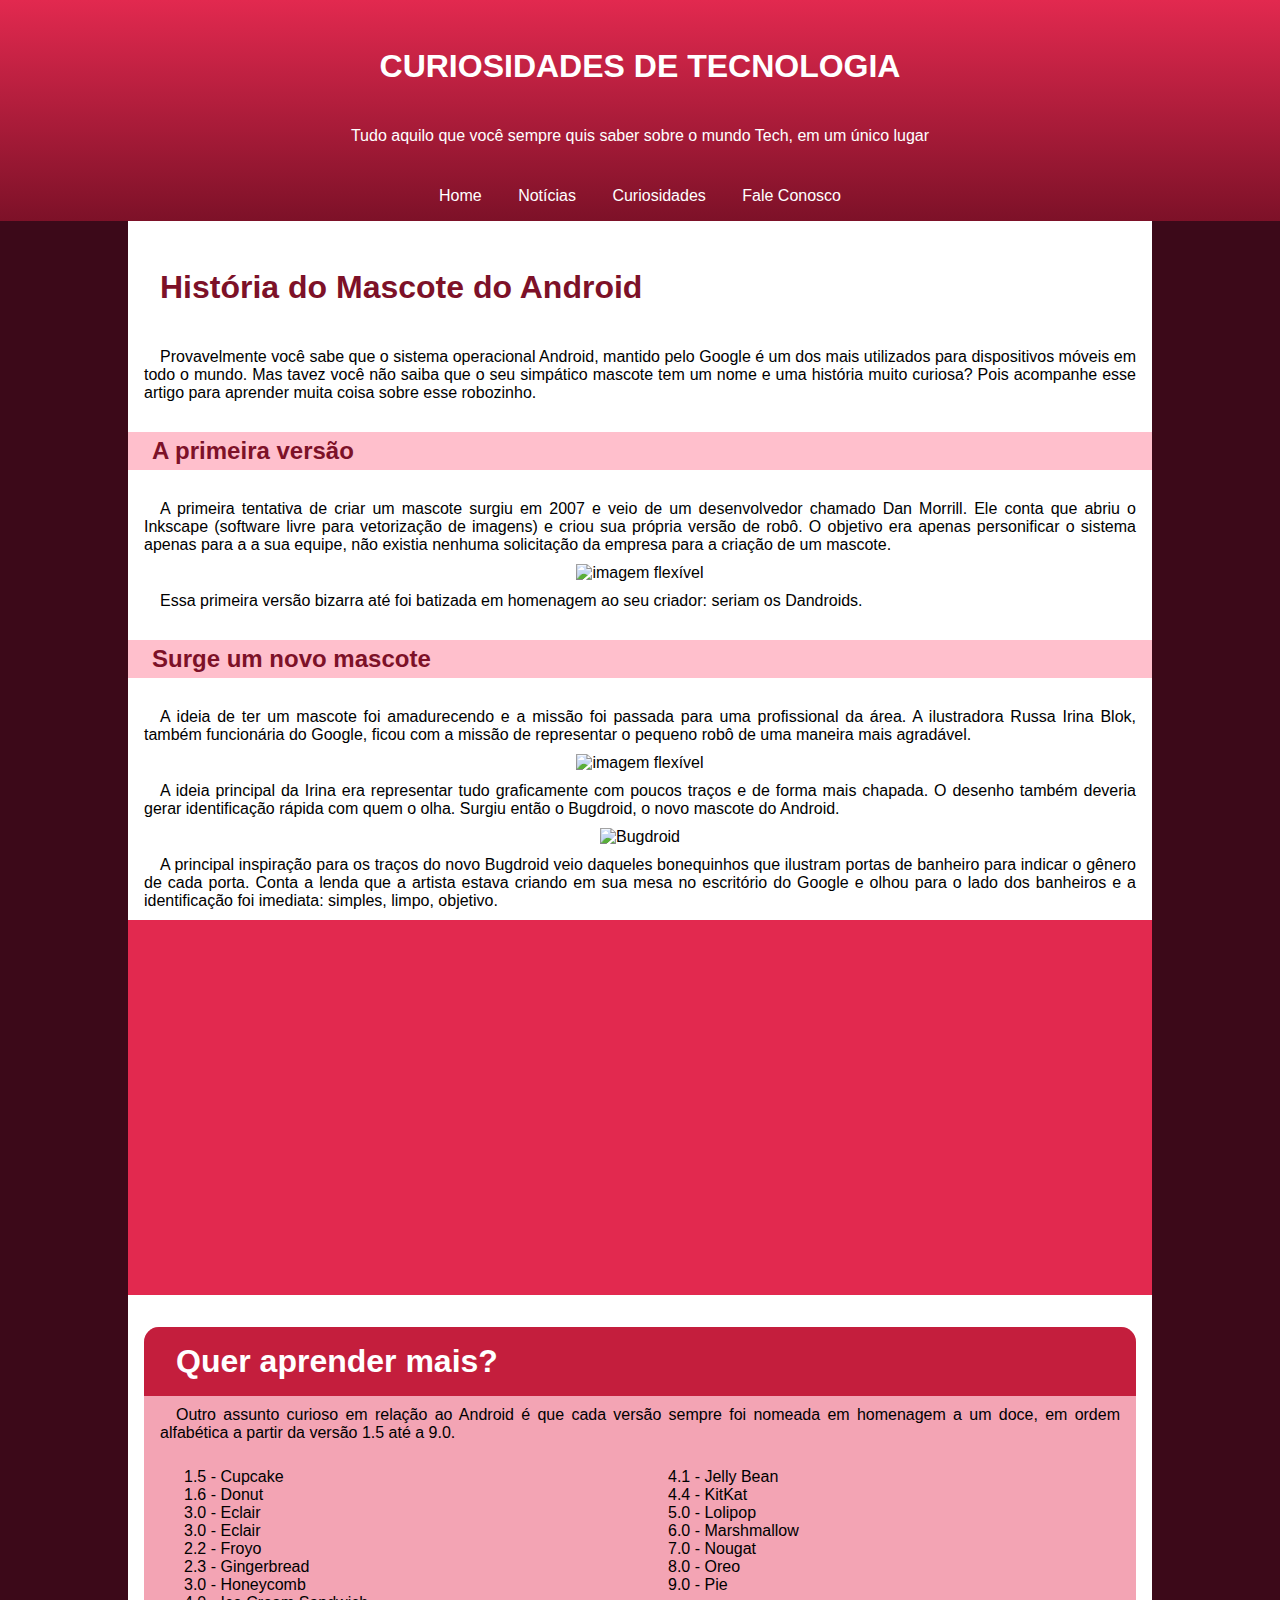
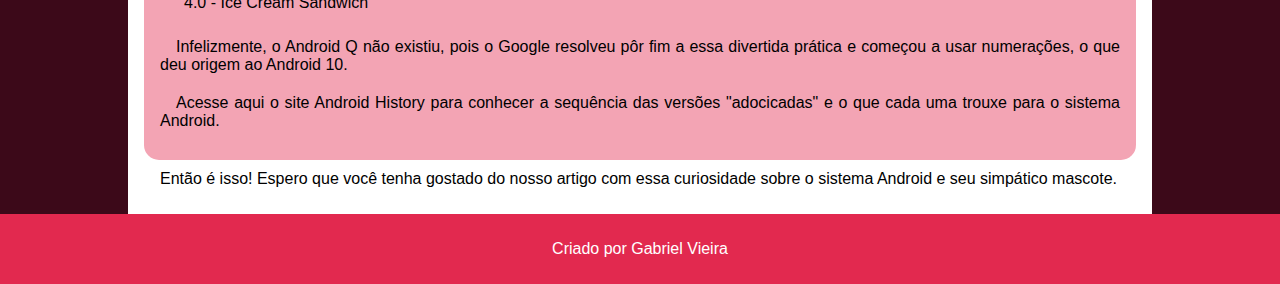
==== index.html @ c60a536f "Add files via upload" ====
<!DOCTYPE html>
<html lang="pt-br">
<head>
    <meta charset="UTF-8">
    <meta http-equiv="X-UA-Compatible" content="IE=edge">
    <meta name="viewport" content="width=device-width, initial-scale=1.0">
    <link rel="shortcut icon" href="assets/imagens/favicon.ico" type="image/x-icon">
    <title>Site Android</title>
    <link rel="stylesheet" href="style.css">
</head>
<body>

    <header>
        <h1>CURIOSIDADES DE TECNOLOGIA</h1>
        <p>
            Tudo aquilo que você sempre quis saber sobre o mundo Tech, em um único lugar
        </p>
        <nav>
            <a href="#">Home</a>
            <a href="#">Notícias</a>
            <a href="#">Curiosidades</a>
            <a href="#">Fale Conosco</a>
        </nav>
    </header>

    <main>

        <h1>História do Mascote do Android</h1>

        <p>
            Provavelmente você sabe que o sistema operacional Android, mantido pelo Google é um dos mais utilizados para dispositivos móveis em todo o mundo. Mas tavez você não saiba que o seu simpático mascote tem um nome e uma história muito curiosa? Pois acompanhe esse artigo para aprender muita coisa sobre esse robozinho.
        </p>

        <h2>A primeira versão</h2>

        <p>
            A primeira tentativa de criar um mascote surgiu em 2007 e veio de um desenvolvedor chamado Dan Morrill. Ele conta que abriu o Inkscape (software livre para vetorização de imagens) e criou sua própria versão de robô. O objetivo era apenas personificar o sistema apenas para a a sua equipe, não existia nenhuma solicitação da empresa para a criação de um mascote.
        </p>
        
        <picture>
            <source media="(max-width: 1020px)" srcset="assets/imagens/dan-droids-pq.png" type="image/png">
            <img src="assets/imagens/dan-droids.png" alt="imagem flexível">
        </picture>
        
        <p>
            Essa primeira versão bizarra até foi batizada em homenagem ao seu criador: seriam os Dandroids.
        </p>

        <h2>Surge um novo mascote</h2>

        <p>
            A ideia de ter um mascote foi amadurecendo e a missão foi passada para uma profissional da área. A ilustradora Russa Irina Blok, também funcionária do Google, ficou com a missão de representar o pequeno robô de uma maneira mais agradável.
        </p>
        
        <picture>
            <source media="(max-width: 1020px)" srcset="assets/imagens/irina-blok-pq.jpg" type="image/png">
            <img src="assets/imagens/irina-blok.jpg" alt="imagem flexível">
        </picture>
        
        <p>
            A ideia principal da Irina era representar tudo graficamente com poucos traços e de forma mais chapada. O desenho também deveria gerar identificação rápida com quem o olha. Surgiu então o Bugdroid, o novo mascote do Android.
        </p>

        <img src="assets/imagens/bugdroid.png" alt="Bugdroid">

        <p>
            A principal inspiração para os traços do novo Bugdroid veio daqueles bonequinhos que ilustram portas de banheiro para indicar o gênero de cada porta. Conta a lenda que a artista estava criando em sua mesa no escritório do Google e olhou para o lado dos banheiros e a identificação foi imediata: simples, limpo, objetivo.
        </p>

        <div>
            <iframe width="60%" height="315" src="https://www.youtube.com/embed/l2UDgpLz20M" title="YouTube video player" frameborder="0" allow="accelerometer; autoplay; clipboard-write; encrypted-media; gyroscope; picture-in-picture; web-share" allowfullscreen>
            </iframe>
        </div>
        
        <section>
            <article>
                <h1>Quer aprender mais?</h1>
                <p>
                    Outro assunto curioso em relação ao Android é que cada versão sempre foi nomeada em homenagem a um doce, em ordem alfabética a partir da versão 1.5 até a 9.0.
                    <ul>
                        <li>1.5 - Cupcake</li>
                        <li>1.6 - Donut</li>
                        <li>3.0 - Eclair</li>
                        <li>3.0 - Eclair</li>
                        <li>2.2 - Froyo</li>
                        <li>2.3 - Gingerbread</li>
                        <li>3.0 - Honeycomb</li>
                        <li>4.0 - Ice Cream Sandwich</li>
                        <li>4.1 - Jelly Bean</li>
                        <li>4.4 - KitKat</li>
                        <li>5.0 - Lolipop</li>
                        <li>6.0 - Marshmallow</li>
                        <li>7.0 - Nougat</li>
                        <li>8.0 - Oreo</li>
                        <li>9.0 - Pie</li>
                    </ul>
                    <p>
                        Infelizmente, o Android Q não existiu, pois o Google resolveu pôr fim a essa divertida prática e começou a usar numerações, o que deu origem ao Android 10.
                    </p>
                    <p>
                        Acesse aqui o site Android History para conhecer a sequência das versões "adocicadas" e o que cada uma trouxe para o sistema Android.
                    </p>
                </p>
            </article>
        </section>

        <p>
            Então é isso! Espero que você tenha gostado do nosso artigo com essa curiosidade sobre o sistema Android e seu simpático mascote.
        </p>

    </main>

    <footer>
        <p>Criado por Gabriel Vieira</p>
    </footer>

</body>
</html>
---- style.css ----
body{
    background-color: #3C0919;
    width: 100%;
    margin: 0px;
    font-family: Arial, Helvetica, sans-serif;
}

p{
    margin: 0;
    padding: 10px 1em;
}

@font-face {
    font-family: 'Android';
    src: url(assets/fontes/idroid.otf) format('opentype');
}

h1{
    font-family: 'Android', Arial, Helvetica, sans-serif;
    color: #7D1128;
    text-align: left;
    margin: 1em;
}

h2{
    font-family: 'Android', Arial, Helvetica, sans-serif;
    padding: 5px 1em;
    text-align: left;
    background-color: #ff2c564d;
    color: #7D1128;
}

header{
    background-image: linear-gradient(to bottom, #E2294F, #7D1128);
    color: white;
    text-align: center;
    padding: 1em;
}

header > h1{
    text-align: center;
    background: none;
    color: white;
    font-family: Arial, Helvetica, sans-serif;
}

header > p{
    margin: 2em;
}

nav > a{
    text-decoration: none;
    color: white;
    padding: 10px 1em 17px 1em;
}

nav > a:hover{
    background-color: #C41E3D;
} 

main{
    background-color: white;
    color: black;
    width: 80%;
    margin: auto;
    text-align: center;
    padding: 1em 0;
}

main > p{
    text-align: justify;
    text-indent: 1em;
}

div{
    background-color: #E2294F;
    height: 350px;
    padding-top: 25px;
}

article{
    background-color: #e2294e6c;
    margin: 0 1em;
    border-radius: 15px;
}

article > h1{
    background-color: #C41E3D;
    color: white;
    font-family: Arial, Helvetica, sans-serif;
    padding: 0.5em 1em;
    margin: 1em 0 0 0;
    border-radius: 15px 15px 0 0;
}

article > p{
    text-align: justify;
    text-indent: 1em;
}

ul {
    column-count: 2;
    list-style-type: none;
    text-align: left;
}

footer{
    background-color: #E2294F;
    color: white;
    text-align: center;
    padding: 1em;
    margin: 0px;
}

footer > p{
    margin: 0px;
}
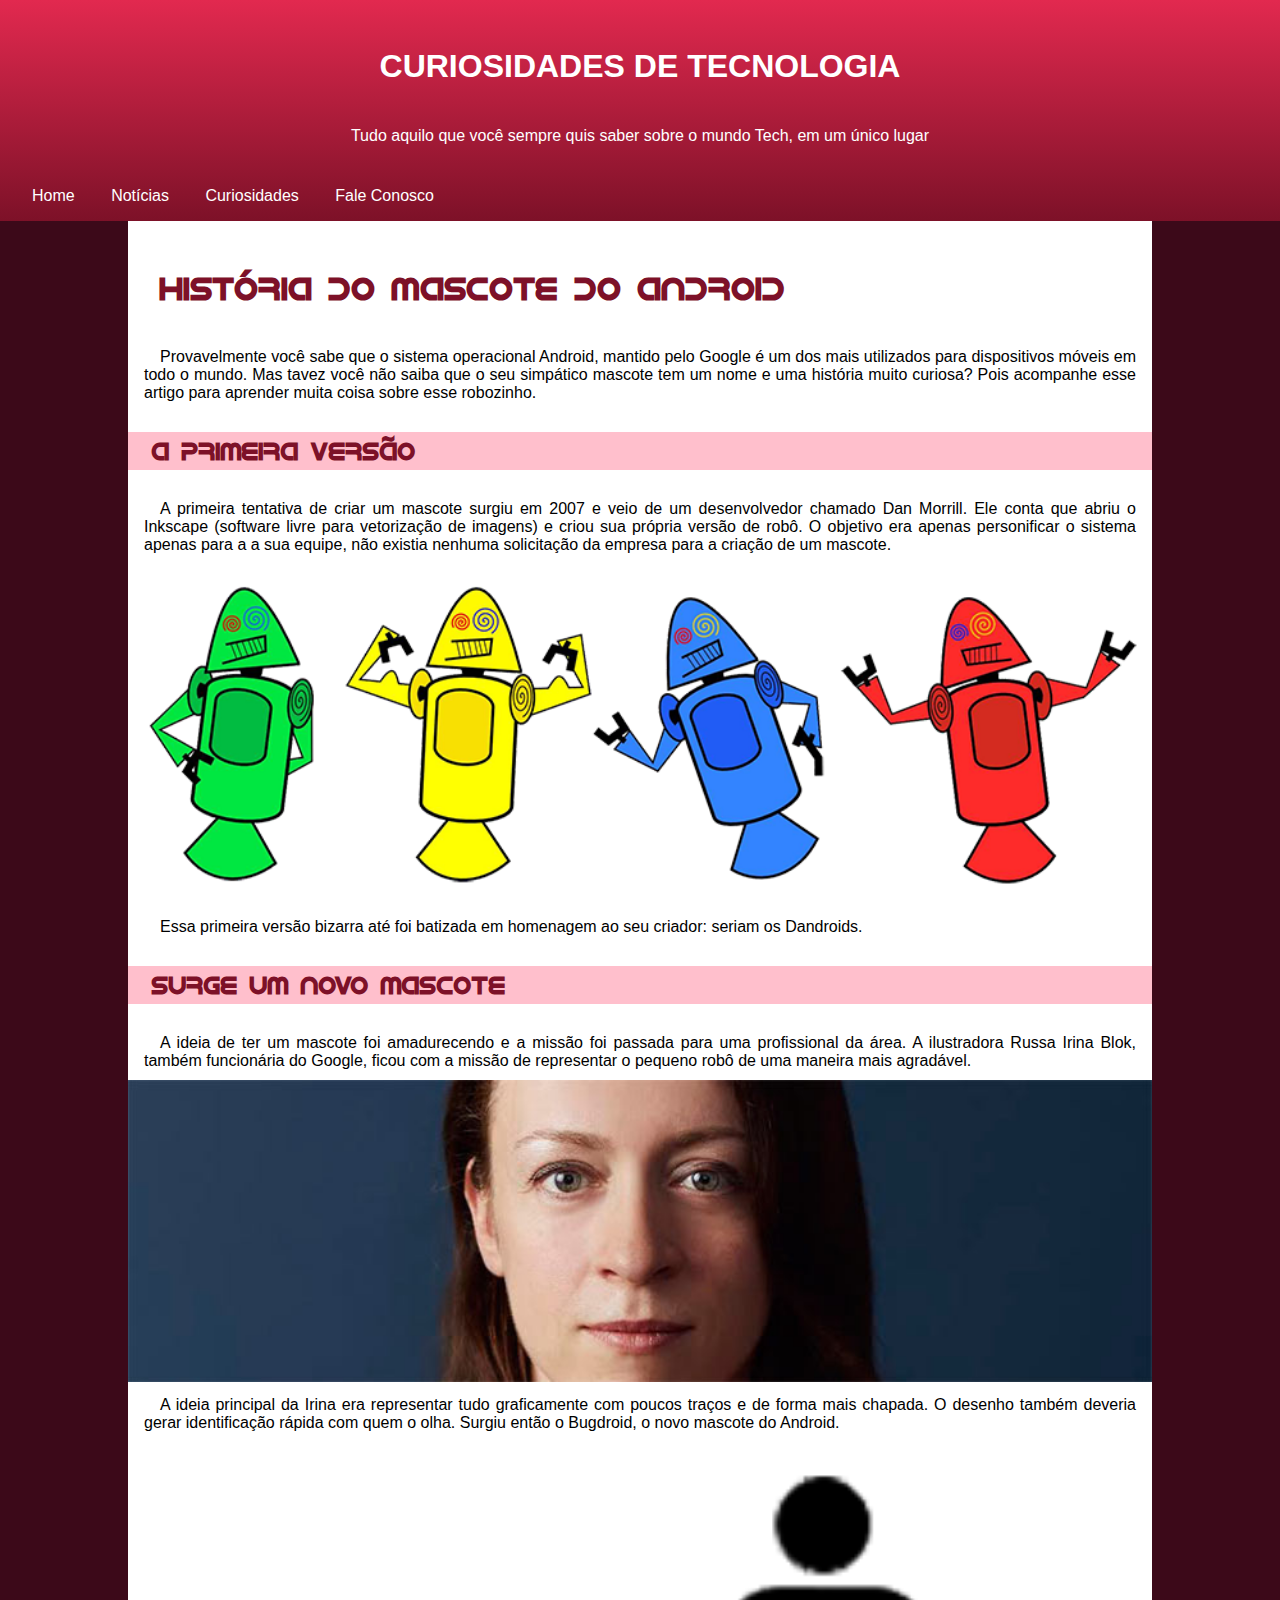
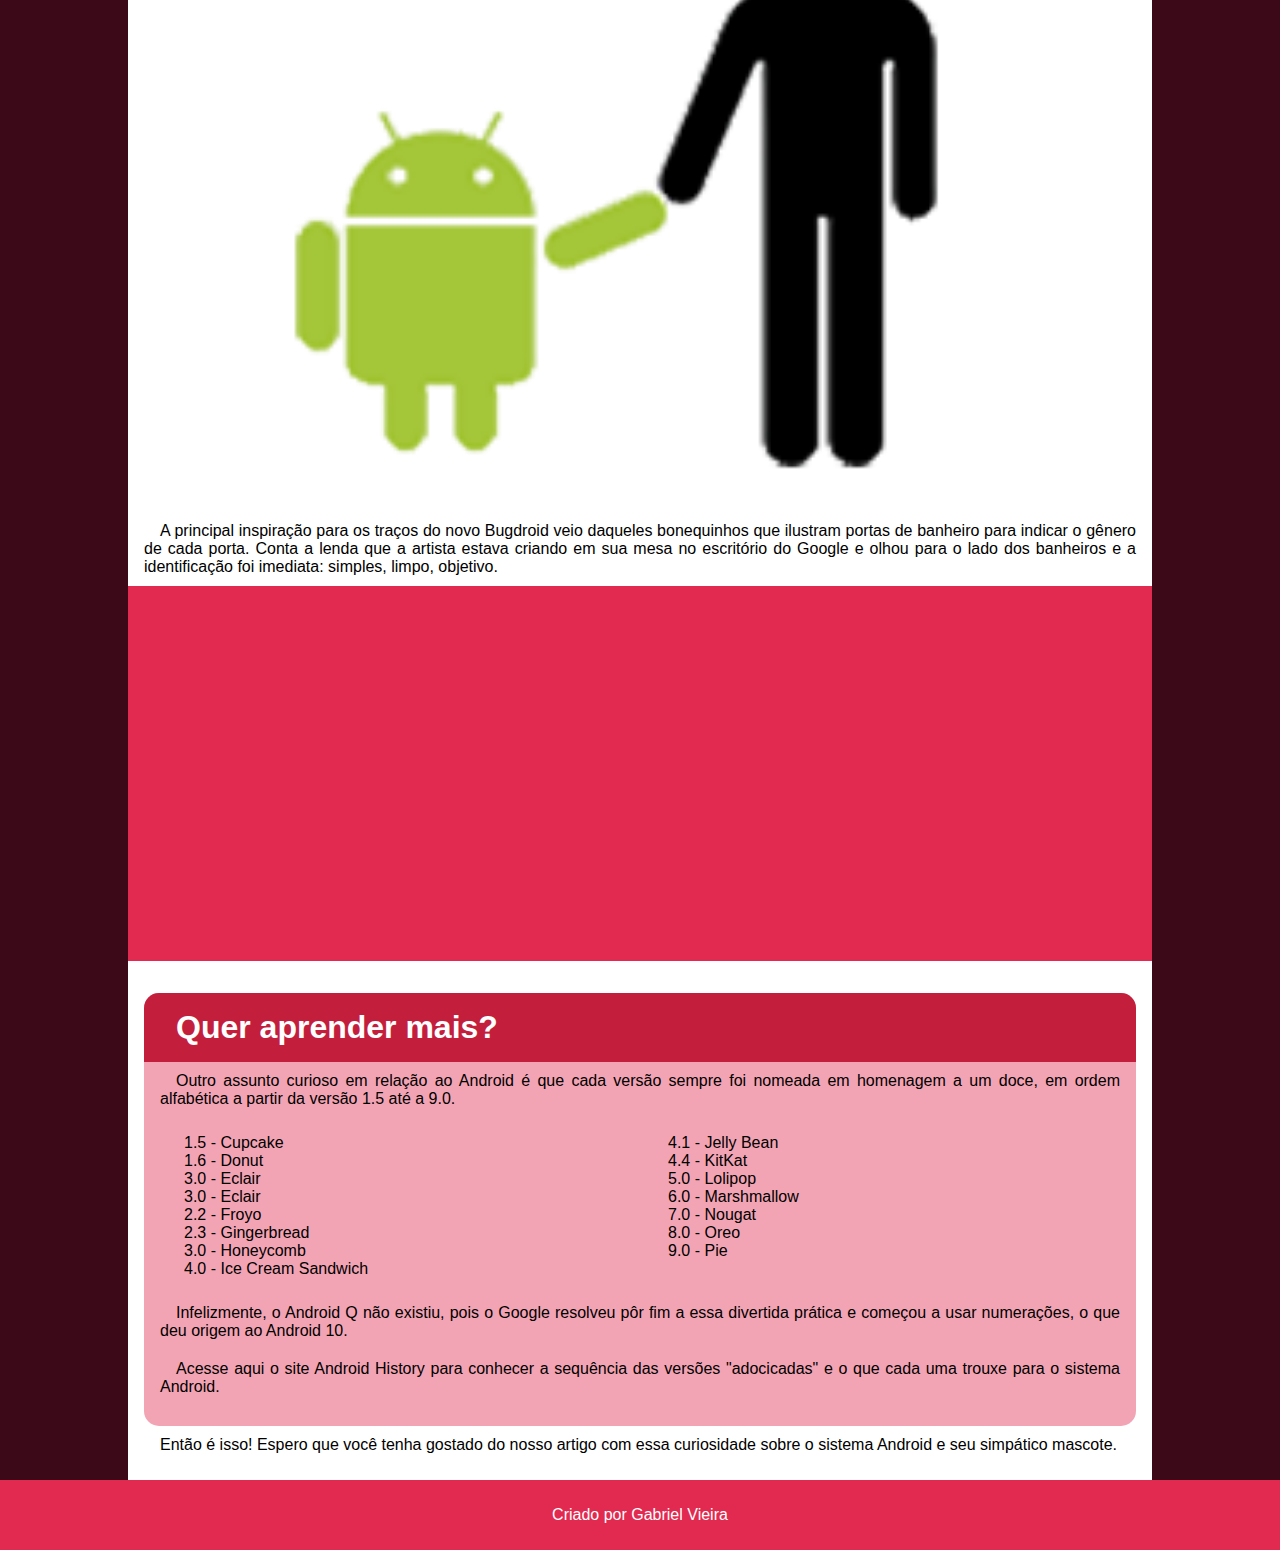
==== commit ac5e0695: "fix img" ====
--- a/index.html
+++ b/index.html
@@ -38,7 +38,7 @@
         </p>
         
         <picture>
-            <source media="(max-width: 1020px)" srcset="assets/imagens/dan-droids-pq.png" type="image/png">
+            <source media="(max-width: 600px)" srcset="assets/imagens/dan-droids-pq.png" type="image/png">
             <img src="assets/imagens/dan-droids.png" alt="imagem flexível">
         </picture>
         
@@ -53,7 +53,7 @@
         </p>
         
         <picture>
-            <source media="(max-width: 1020px)" srcset="assets/imagens/irina-blok-pq.jpg" type="image/png">
+            <source media="(max-width: 600px)" srcset="assets/imagens/irina-blok-pq.jpg" type="image/png">
             <img src="assets/imagens/irina-blok.jpg" alt="imagem flexível">
         </picture>
         
--- a/style.css
+++ b/style.css
@@ -33,7 +33,7 @@
 header{
     background-image: linear-gradient(to bottom, #E2294F, #7D1128);
     color: white;
-    text-align: center;
+    text-align: left;
     padding: 1em;
 }
 
@@ -46,6 +46,7 @@
 
 header > p{
     margin: 2em;
+    text-align: center;
 }
 
 nav > a{
@@ -70,6 +71,10 @@
 main > p{
     text-align: justify;
     text-indent: 1em;
+}
+
+img {
+    width: 100%;
 }
 
 div{
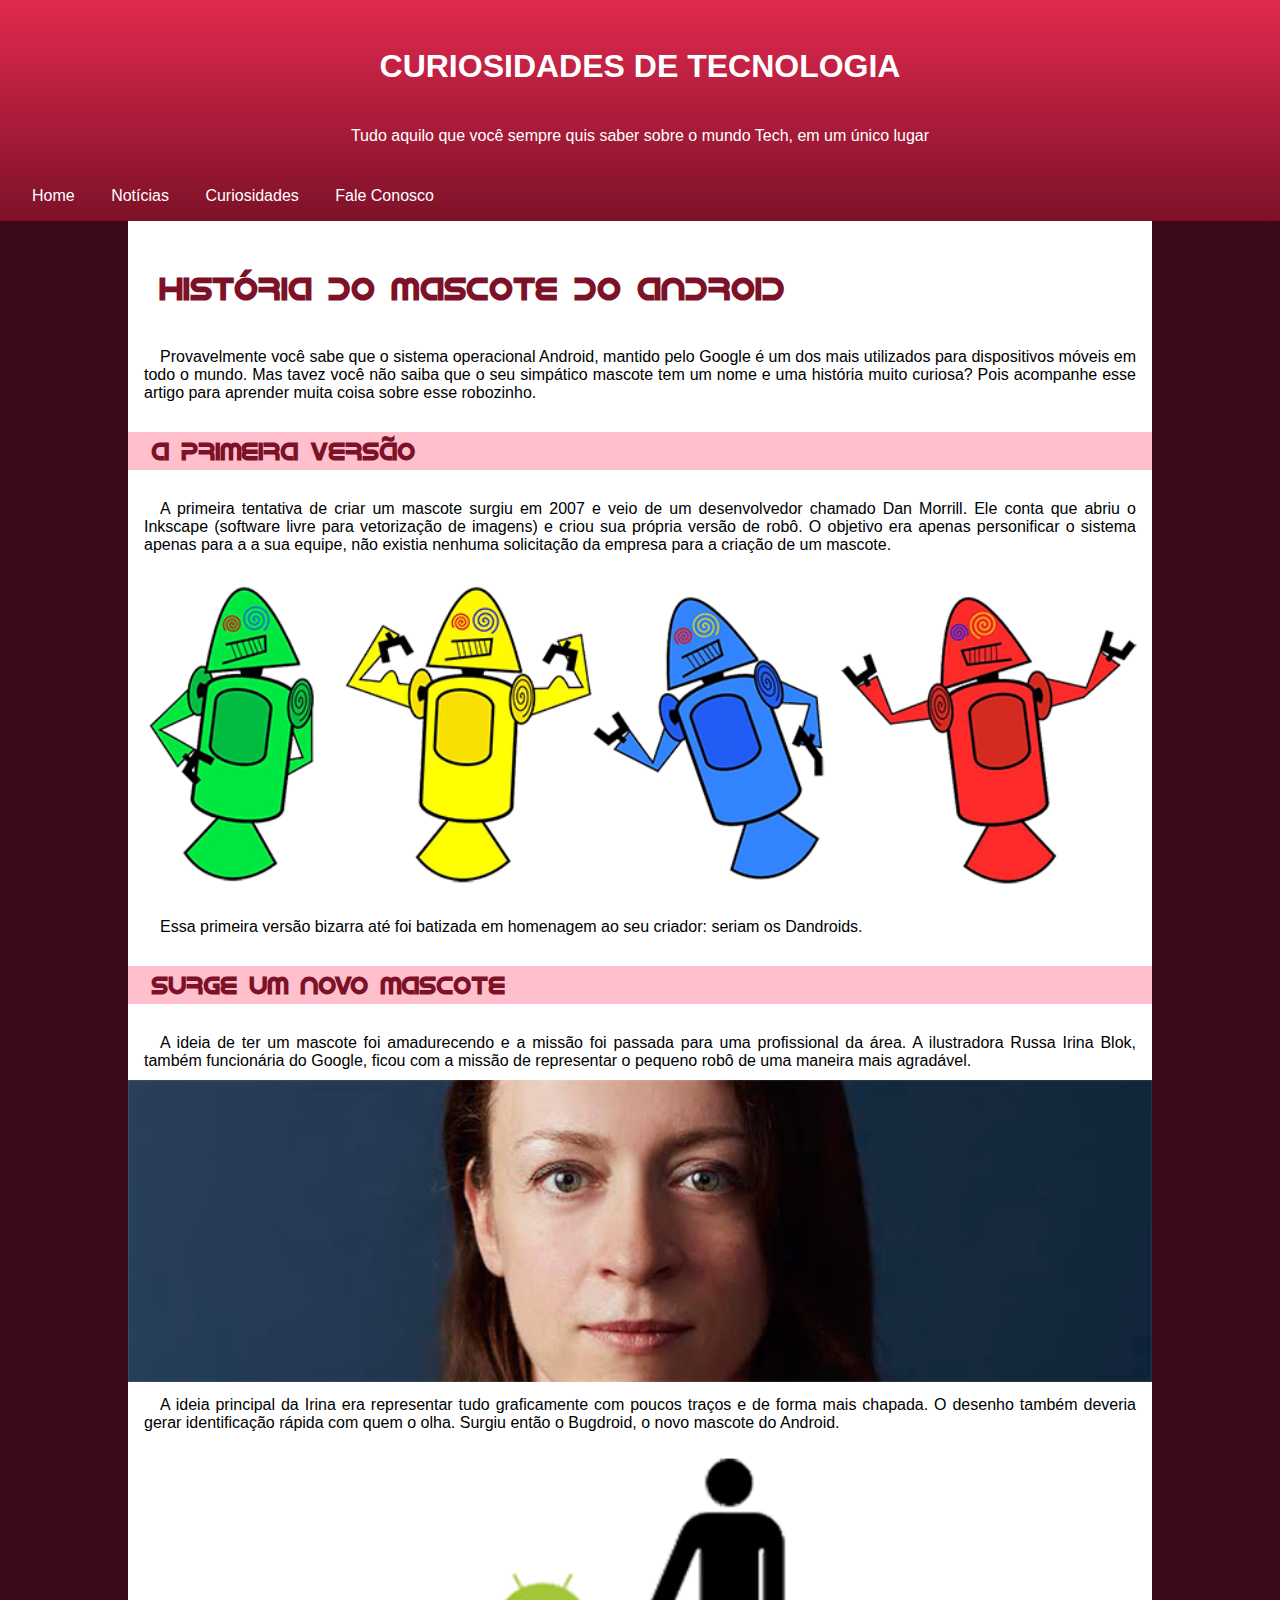
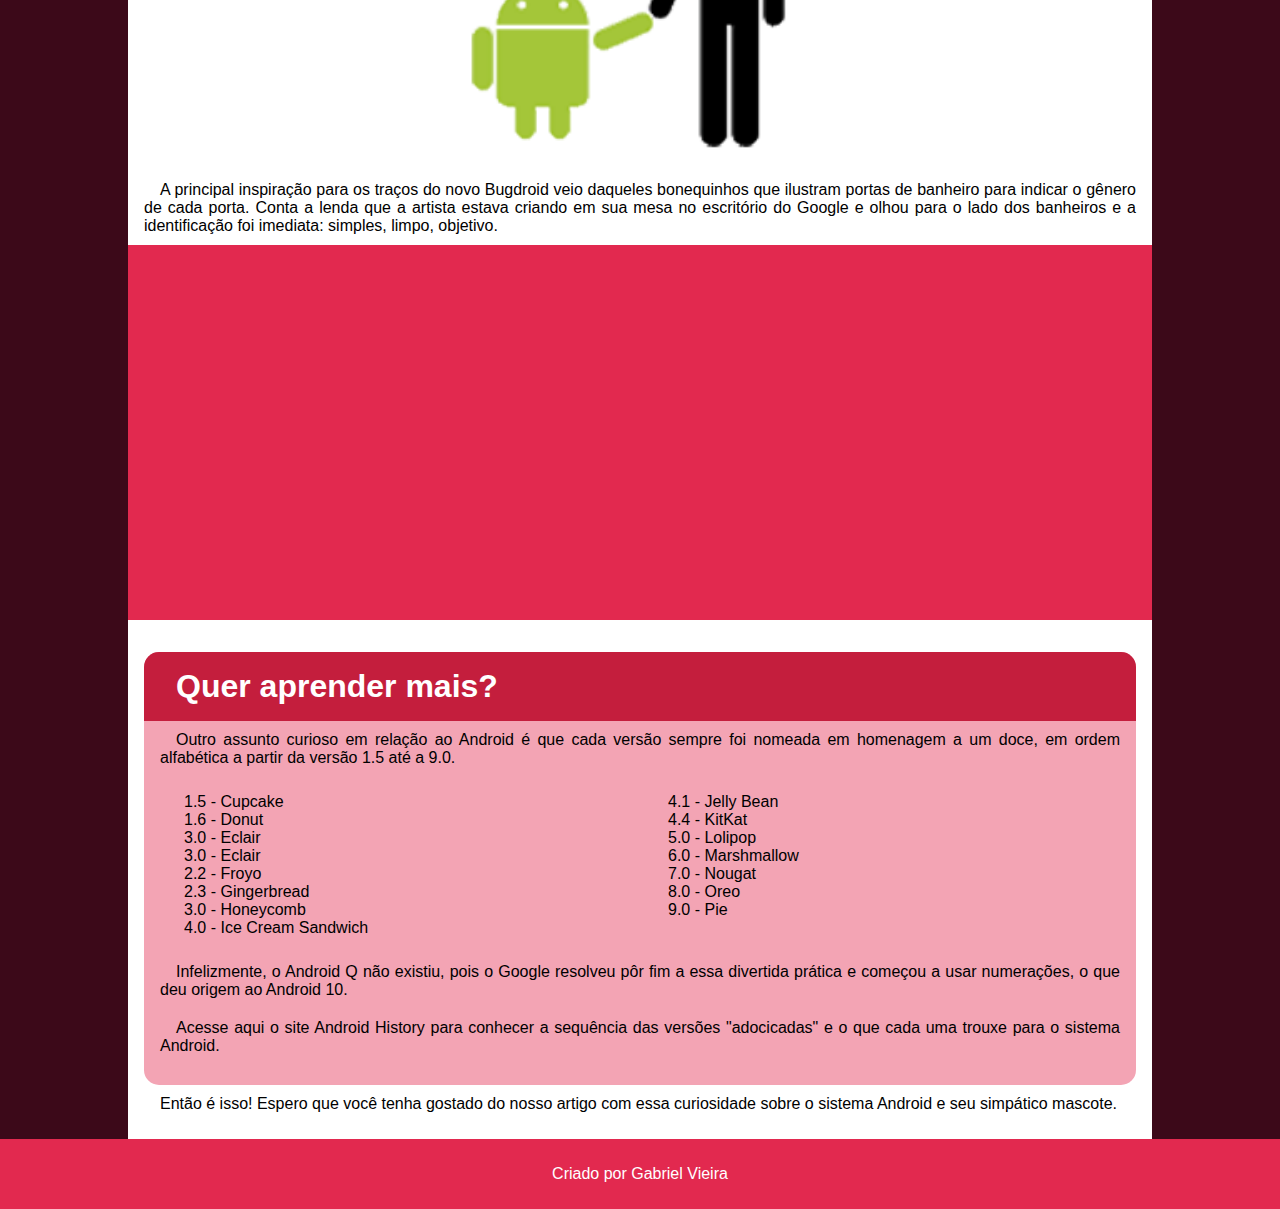
==== commit 597a8aea: "resize img" ====
--- a/index.html
+++ b/index.html
@@ -61,7 +61,7 @@
             A ideia principal da Irina era representar tudo graficamente com poucos traços e de forma mais chapada. O desenho também deveria gerar identificação rápida com quem o olha. Surgiu então o Bugdroid, o novo mascote do Android.
         </p>
 
-        <img src="assets/imagens/bugdroid.png" alt="Bugdroid">
+        <img style="max-width: 500px;" src="assets/imagens/bugdroid.png" alt="Bugdroid">
 
         <p>
             A principal inspiração para os traços do novo Bugdroid veio daqueles bonequinhos que ilustram portas de banheiro para indicar o gênero de cada porta. Conta a lenda que a artista estava criando em sua mesa no escritório do Google e olhou para o lado dos banheiros e a identificação foi imediata: simples, limpo, objetivo.
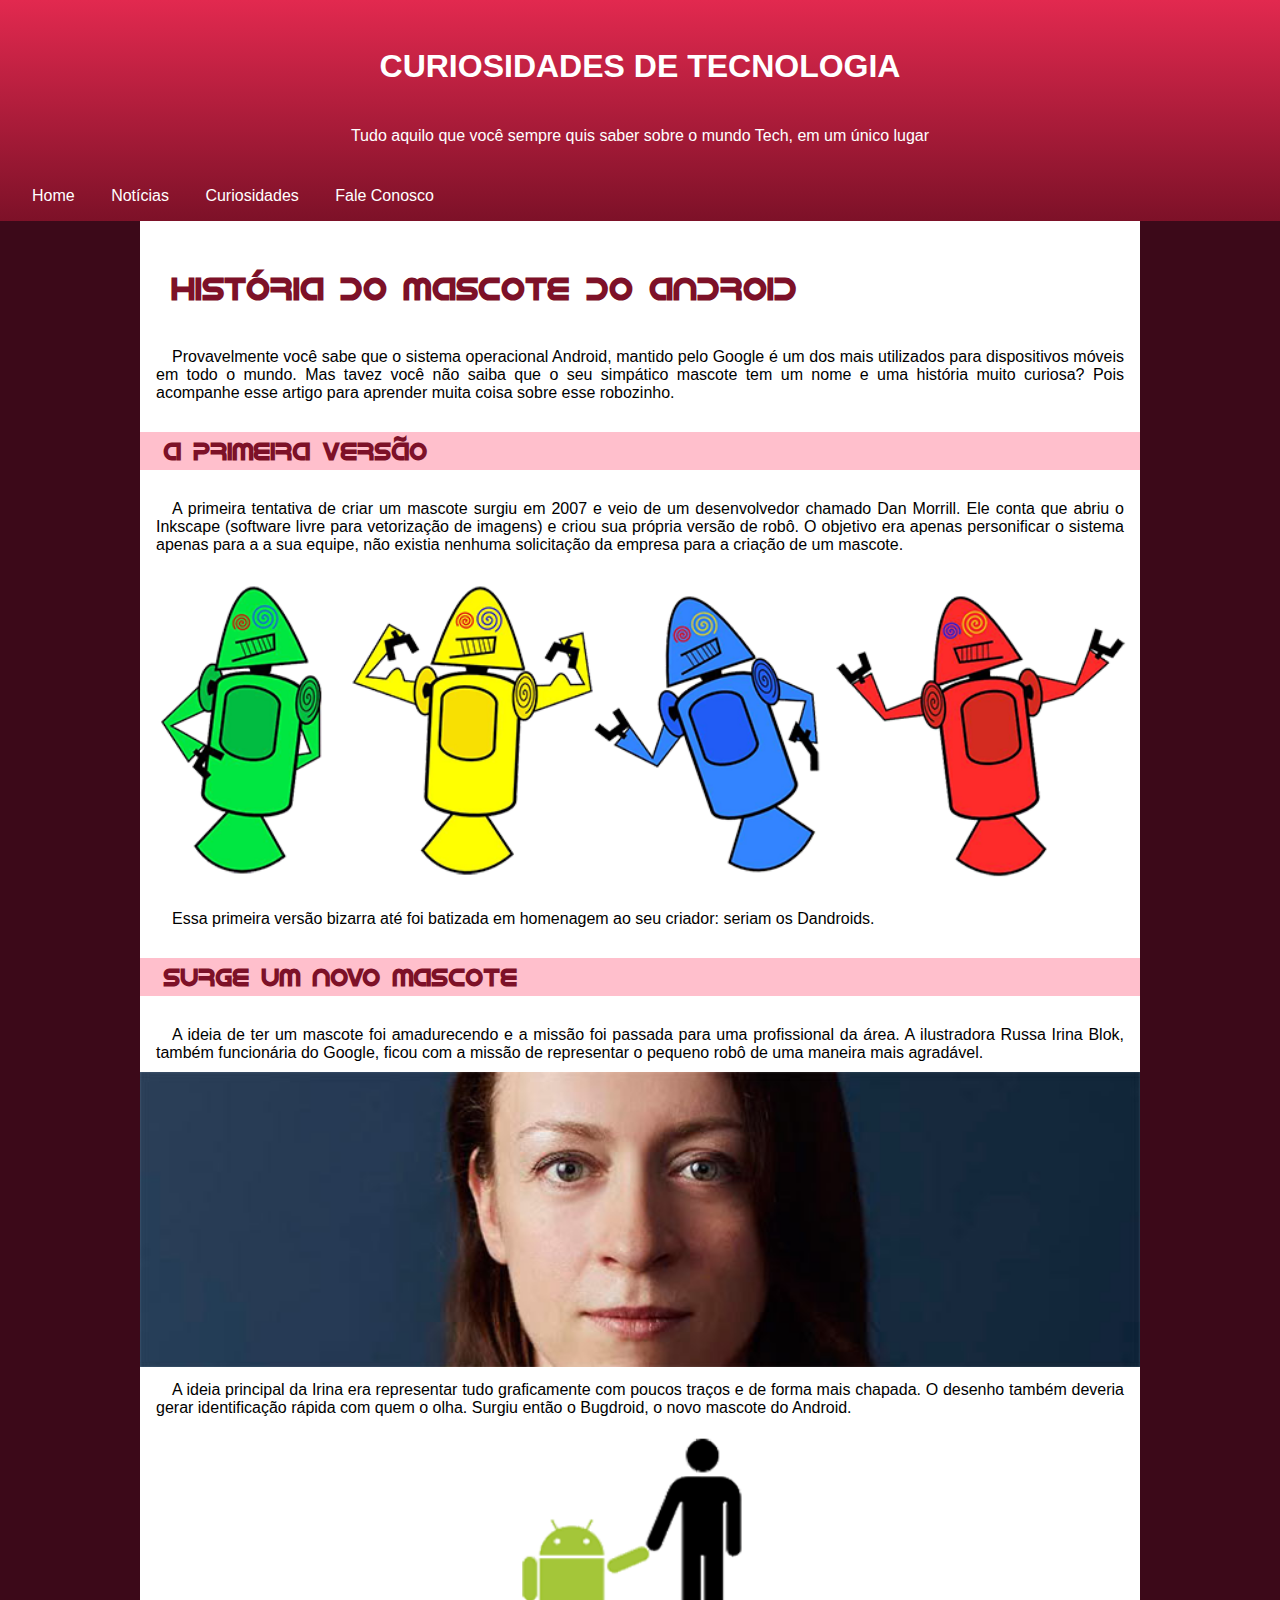
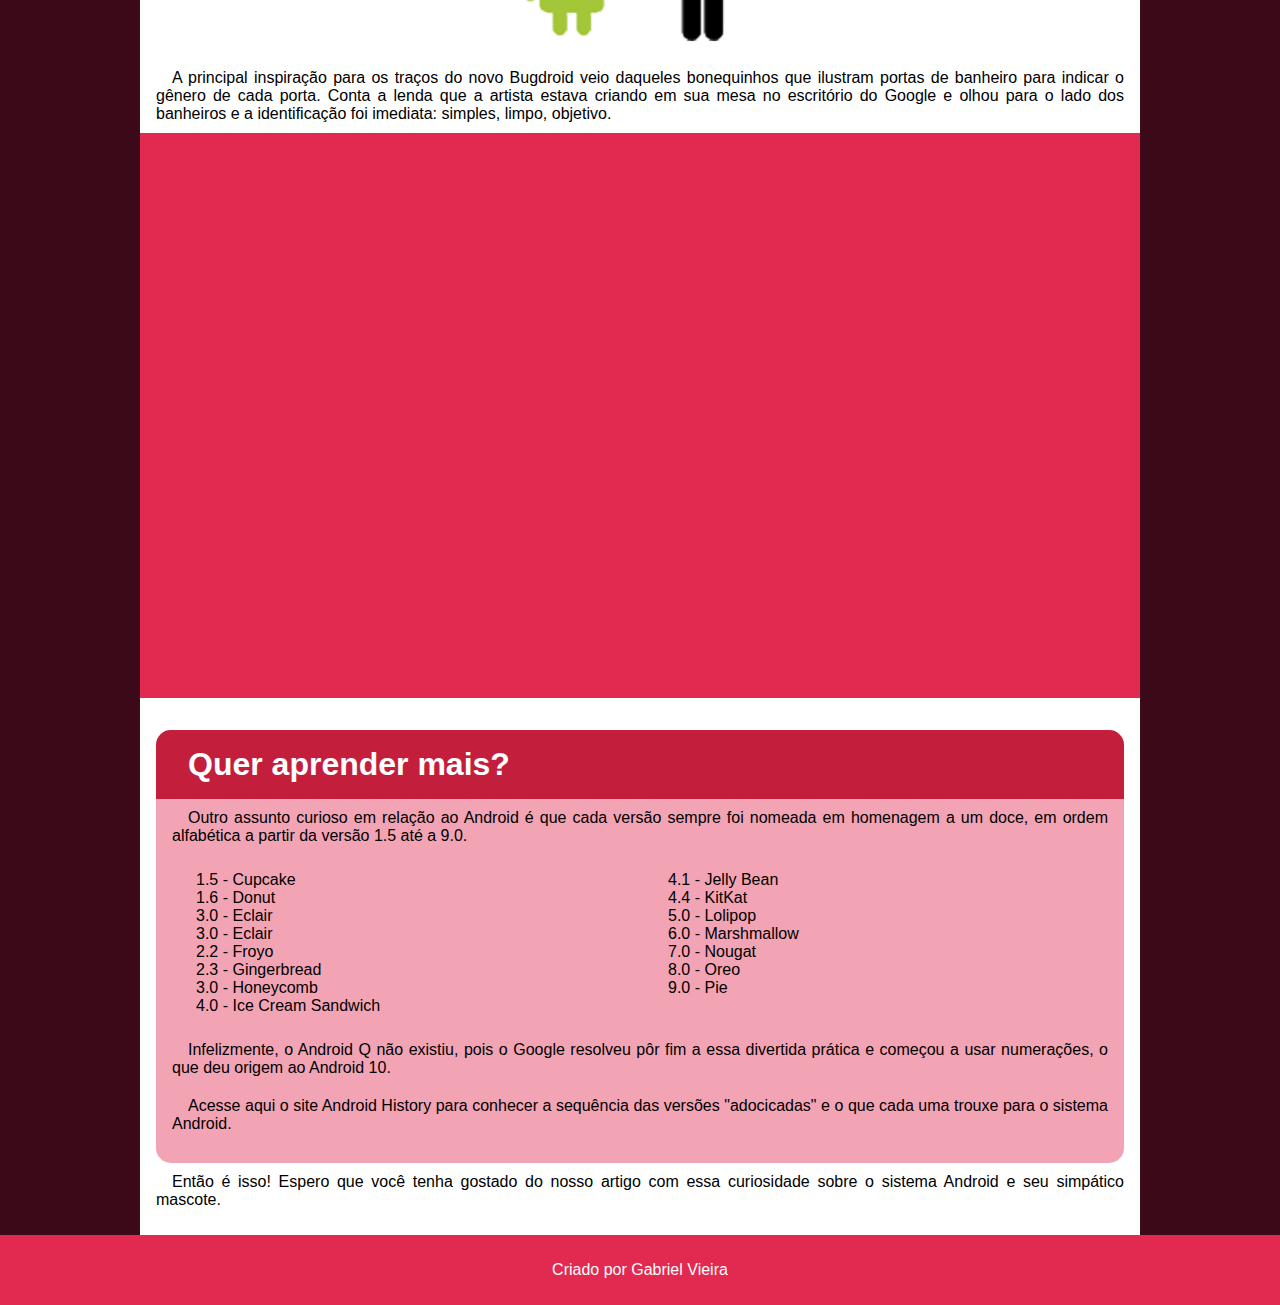
==== commit a0d14dfb: "resize video" ====
--- a/index.html
+++ b/index.html
@@ -61,14 +61,14 @@
             A ideia principal da Irina era representar tudo graficamente com poucos traços e de forma mais chapada. O desenho também deveria gerar identificação rápida com quem o olha. Surgiu então o Bugdroid, o novo mascote do Android.
         </p>
 
-        <img style="max-width: 500px;" src="assets/imagens/bugdroid.png" alt="Bugdroid">
+        <img style="max-width: 350px;" src="assets/imagens/bugdroid.png" alt="Bugdroid">
 
         <p>
             A principal inspiração para os traços do novo Bugdroid veio daqueles bonequinhos que ilustram portas de banheiro para indicar o gênero de cada porta. Conta a lenda que a artista estava criando em sua mesa no escritório do Google e olhou para o lado dos banheiros e a identificação foi imediata: simples, limpo, objetivo.
         </p>
 
         <div>
-            <iframe width="60%" height="315" src="https://www.youtube.com/embed/l2UDgpLz20M" title="YouTube video player" frameborder="0" allow="accelerometer; autoplay; clipboard-write; encrypted-media; gyroscope; picture-in-picture; web-share" allowfullscreen>
+            <iframe width="560" height="315" src="https://www.youtube.com/embed/l2UDgpLz20M" title="YouTube video player" frameborder="0" allow="accelerometer; autoplay; clipboard-write; encrypted-media; gyroscope; picture-in-picture; web-share" allowfullscreen>
             </iframe>
         </div>
         
--- a/style.css
+++ b/style.css
@@ -62,7 +62,8 @@
 main{
     background-color: white;
     color: black;
-    width: 80%;
+    min-width: 300px;
+    max-width: 1000px;
     margin: auto;
     text-align: center;
     padding: 1em 0;
@@ -77,10 +78,18 @@
     width: 100%;
 }
 
-div{
+div {
     background-color: #E2294F;
-    height: 350px;
-    padding-top: 25px;
+    padding-bottom: 56.5%;
+    position: relative;
+}
+
+div > iframe{
+    top: 5%;
+    left: 5%;
+    width: 90%;
+    height: 90%;
+    position: absolute;
 }
 
 article{
